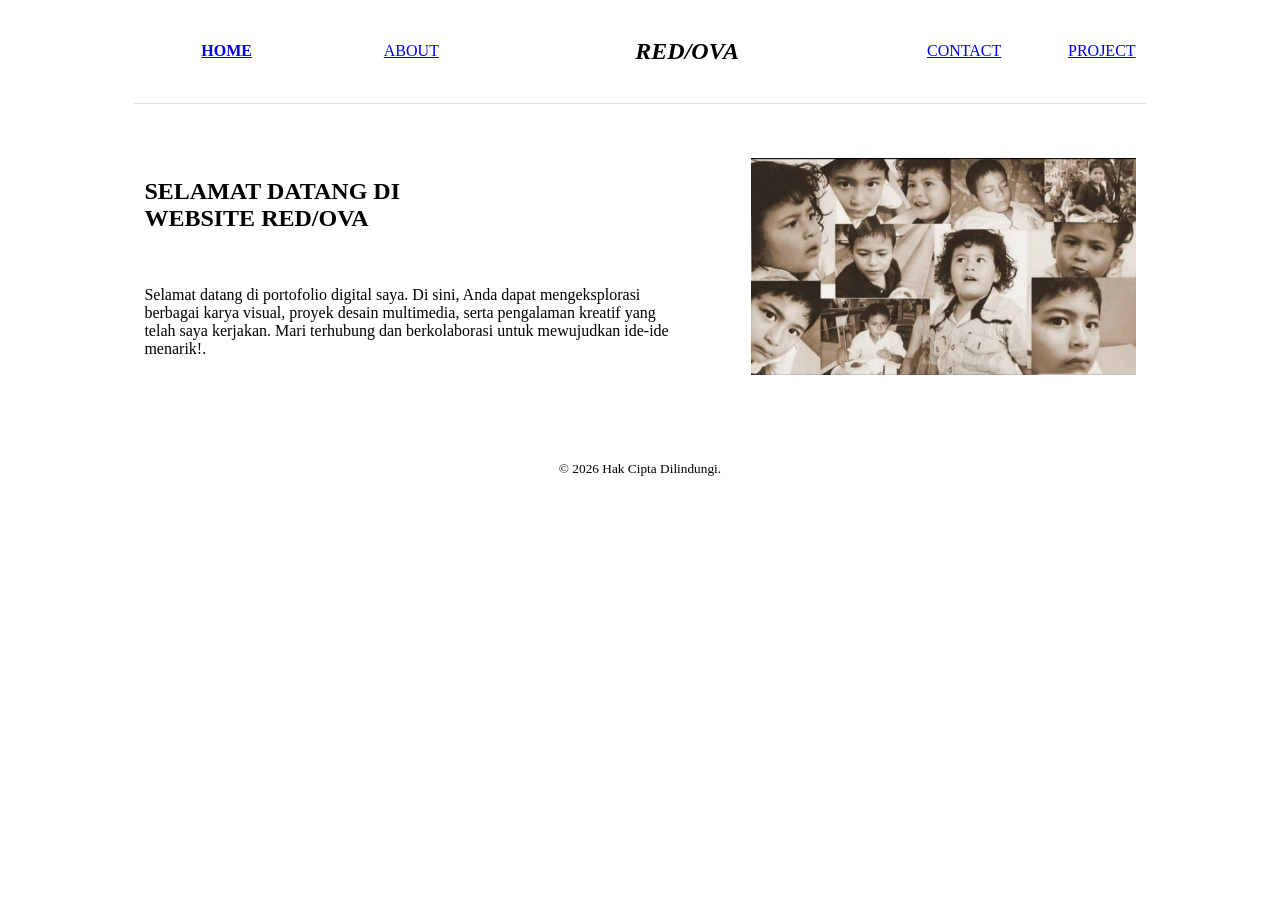
==== index.html @ 194db543 "Initial portfolio website" ====
<!DOCTYPE html>
<html lang="id">
<head>
    <meta charset="UTF-8">
    <title>Home - RED/OVA</title>
</head>
<body>

    <!-- NAVIGASI MENU -->
    <table width="80%" align="center" border="0" cellpadding="10" cellspacing="0">
        <tr align="center">
            <td width="20%"><a href="index.html"><b>HOME</b></a></td>
            <td width="20%"><a href="about.html">ABOUT</a></td>
            <td width="40%"><h2><i>RED/OVA</i></h2></td>
            <td width="20%"><a href="contact.html">CONTACT</a></td>
            <td width="20%"><a href="project.html">PROJECT</a></td>
        </tr>
    </table>

    <!-- GARIS PEMBATAS HEADER -->
    <table width="80%" align="center" border="0" cellpadding="0" cellspacing="0">
        <tr>
            <td><hr size="1" color="#e0e0e0"></td>
        </tr>
    </table>
    
    <br><br>

    
    <table width="80%" align="center" border="0" cellpadding="10" cellspacing="0">
        <tr valign="top">
            <!-- Kolom Teks Kiri -->
            <td width="55%">
                <h2>SELAMAT DATANG DI<br>WEBSITE RED/OVA</h2>
                <br>
                <p>
                    Selamat datang di portofolio digital saya. 
                    Di sini, Anda dapat mengeksplorasi berbagai karya visual, proyek 
                    desain multimedia, serta pengalaman kreatif yang telah saya kerjakan. 
                    Mari terhubung dan berkolaborasi untuk mewujudkan ide-ide menarik!.
                </p>
            </td>
           
            <td width="5%"></td>

            <td width="40%" align="right">
                <img src="Gambar-home.jpg" alt="Foto Profile" width="100%">
            </td>
        </tr>
    </table>

    <br><br><br>

    <p align="center">
        <small>&copy; 2026 Hak Cipta Dilindungi.</small>
    </p>

</body>
</html>
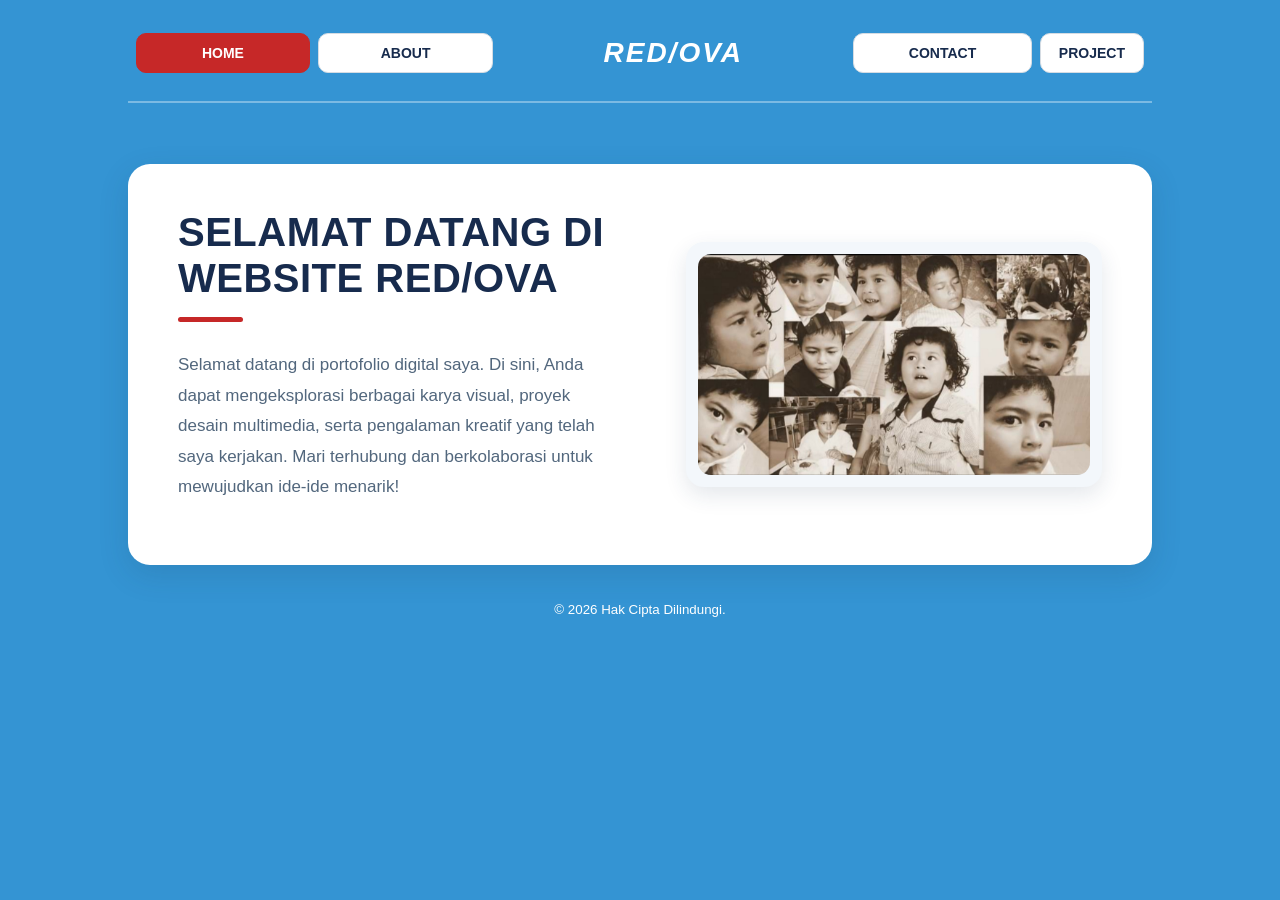
==== commit 0120053b: "Refresh portfolio pages and styles Co-authored-by: Copilot <223556219+Copilot@users.noreply.github.c" ====
--- a/index.html
+++ b/index.html
@@ -1,59 +1,237 @@
 <!DOCTYPE html>
+
 <html lang="id">
+
 <head>
+
     <meta charset="UTF-8">
+
     <title>Home - RED/OVA</title>
+
+    <!-- CSS UTAMA -->
+    <link rel="stylesheet" href="css/style.css">
+
+    <!-- CSS KHUSUS HOME -->
+    <link rel="stylesheet" href="css/home.css">
+
 </head>
-<body>
-
-    <!-- NAVIGASI MENU -->
-    <table width="80%" align="center" border="0" cellpadding="10" cellspacing="0">
+
+
+<body class="home-page">
+
+
+    <!-- =========================================
+         NAVIGASI
+    ========================================== -->
+
+    <table
+        class="navbar"
+        width="80%"
+        align="center"
+        border="0"
+        cellpadding="10"
+        cellspacing="0"
+    >
+
         <tr align="center">
-            <td width="20%"><a href="index.html"><b>HOME</b></a></td>
-            <td width="20%"><a href="about.html">ABOUT</a></td>
-            <td width="40%"><h2><i>RED/OVA</i></h2></td>
-            <td width="20%"><a href="contact.html">CONTACT</a></td>
-            <td width="20%"><a href="project.html">PROJECT</a></td>
+
+
+            <!-- HOME -->
+
+            <td width="20%">
+
+                <a class="active" href="index.html">
+                    HOME
+                </a>
+
+            </td>
+
+
+            <!-- ABOUT -->
+
+            <td width="20%">
+
+                <a href="about.html">
+                    ABOUT
+                </a>
+
+            </td>
+
+
+            <!-- LOGO -->
+
+            <td width="40%">
+
+                <h2>
+                    <i>RED/OVA</i>
+                </h2>
+
+            </td>
+
+
+            <!-- CONTACT -->
+
+            <td width="20%">
+
+                <a href="contact.html">
+                    CONTACT
+                </a>
+
+            </td>
+
+
+            <!-- PROJECT -->
+
+            <td width="20%">
+
+                <a href="project.html">
+                    PROJECT
+                </a>
+
+            </td>
+
+
         </tr>
+
     </table>
 
-    <!-- GARIS PEMBATAS HEADER -->
-    <table width="80%" align="center" border="0" cellpadding="0" cellspacing="0">
+
+
+    <!-- =========================================
+         GARIS HEADER
+    ========================================== -->
+
+    <table
+        class="separator"
+        width="80%"
+        align="center"
+        border="0"
+        cellpadding="0"
+        cellspacing="0"
+    >
+
         <tr>
-            <td><hr size="1" color="#e0e0e0"></td>
+
+            <td>
+
+                <hr>
+
+            </td>
+
         </tr>
+
     </table>
-    
-    <br><br>
-
-    
-    <table width="80%" align="center" border="0" cellpadding="10" cellspacing="0">
-        <tr valign="top">
-            <!-- Kolom Teks Kiri -->
-            <td width="55%">
-                <h2>SELAMAT DATANG DI<br>WEBSITE RED/OVA</h2>
-                <br>
-                <p>
-                    Selamat datang di portofolio digital saya. 
-                    Di sini, Anda dapat mengeksplorasi berbagai karya visual, proyek 
-                    desain multimedia, serta pengalaman kreatif yang telah saya kerjakan. 
-                    Mari terhubung dan berkolaborasi untuk mewujudkan ide-ide menarik!.
-                </p>
-            </td>
-           
-            <td width="5%"></td>
-
-            <td width="40%" align="right">
-                <img src="Gambar-home.jpg" alt="Foto Profile" width="100%">
-            </td>
-        </tr>
-    </table>
-
-    <br><br><br>
-
-    <p align="center">
-        <small>&copy; 2026 Hak Cipta Dilindungi.</small>
+
+
+
+    <br>
+
+
+
+    <!-- =========================================
+         HOME CARD
+    ========================================== -->
+
+    <div class="home-container">
+
+
+        <table
+            class="home-content"
+            width="100%"
+            border="0"
+            cellpadding="0"
+            cellspacing="0"
+        >
+
+            <tr valign="middle">
+
+
+                <!-- =================================
+                     TEKS KIRI
+                ================================== -->
+
+                <td
+                    width="50%"
+                    class="home-text"
+                >
+
+                    <h1>
+
+                        SELAMAT DATANG DI
+                        <br>
+                        WEBSITE RED/OVA
+
+                    </h1>
+
+
+                    <p class="home-description">
+
+                        Selamat datang di portofolio digital saya.
+                        Di sini, Anda dapat mengeksplorasi berbagai
+                        karya visual, proyek desain multimedia,
+                        serta pengalaman kreatif yang telah saya kerjakan.
+
+                        Mari terhubung dan berkolaborasi untuk
+                        mewujudkan ide-ide menarik!
+
+                    </p>
+
+                </td>
+
+
+
+                <!-- =================================
+                     JARAK
+                ================================== -->
+
+                <td width="5%"></td>
+
+
+
+                <!-- =================================
+                     GAMBAR KANAN
+                ================================== -->
+
+                <td
+                    width="45%"
+                    align="right"
+                >
+
+                    <div class="home-image-wrapper">
+
+                        <img
+                            class="home-image"
+                            src="Gambar-home.jpg"
+                            alt="Foto RED/OVA"
+                        >
+
+                    </div>
+
+                </td>
+
+
+            </tr>
+
+        </table>
+
+
+    </div>
+
+
+
+    <!-- =========================================
+         FOOTER
+    ========================================== -->
+
+    <p class="home-footer">
+
+        <small>
+            &copy; 2026 Hak Cipta Dilindungi.
+        </small>
+
     </p>
 
+
 </body>
+
 </html>
--- a/css/style.css
+++ b/css/style.css
@@ -0,0 +1,126 @@
+/* =========================================
+   GLOBAL / UMUM SEMUA HALAMAN
+========================================= */
+
+* {
+    box-sizing: border-box;
+}
+
+body {
+    margin: 0;
+    padding: 0;
+
+    background-color: #3494d3;
+
+    color: #172b4d;
+
+    font-family: Arial, Helvetica, sans-serif;
+}
+
+
+/* =========================================
+   NAVBAR
+========================================= */
+
+.navbar {
+    margin-top: 25px;
+
+    border-collapse: separate;
+    border-spacing: 8px;
+}
+
+.navbar td {
+    padding: 0;
+}
+
+
+/* Kotak menu */
+
+.navbar td a {
+    display: block;
+
+    padding: 11px 18px;
+
+    background-color: #ffffff;
+
+    color: #172b4d;
+
+    border: 1px solid #d5dce3;
+
+    border-radius: 10px;
+
+    text-decoration: none;
+
+    font-size: 14px;
+
+    font-weight: bold;
+
+    transition: all 0.3s ease;
+}
+
+
+/* Hover menu */
+
+.navbar td a:hover {
+    background-color: #c62828;
+
+    color: #ffffff;
+
+    border-color: #c62828;
+
+    transform: translateY(-2px);
+}
+
+
+/* Menu aktif */
+
+.navbar td a.active {
+    background-color: #c62828;
+
+    color: #ffffff;
+
+    border-color: #c62828;
+}
+
+
+/* =========================================
+   LOGO
+========================================= */
+
+.navbar h2 {
+    margin: 0;
+
+    color: #ffffff;
+
+    font-size: 28px;
+
+    letter-spacing: 2px;
+}
+
+
+/* =========================================
+   GARIS PEMISAH
+========================================= */
+
+.separator {
+    margin-top: 12px;
+}
+
+.separator hr {
+    border: none;
+
+    border-top: 2px solid rgba(255, 255, 255, 0.35);
+}
+
+
+/* =========================================
+   FOOTER
+========================================= */
+
+.footer {
+    color: #ffffff;
+
+    font-size: 13px;
+
+    margin-bottom: 20px;
+}
--- a/css/home.css
+++ b/css/home.css
@@ -0,0 +1,123 @@
+/* =========================================
+   HOME PAGE
+========================================= */
+
+.home-container {
+    width: 80%;
+    margin: 35px auto 0;
+
+    background-color: #ffffff;
+
+    border-radius: 22px;
+
+    padding: 45px 50px;
+
+    box-sizing: border-box;
+
+    box-shadow: 0 10px 30px rgba(30, 60, 90, 0.15);
+}
+
+
+/* =========================================
+   HOME CONTENT
+========================================= */
+
+.home-content {
+    width: 100%;
+}
+
+
+/* =========================================
+   TEXT AREA
+========================================= */
+
+.home-text {
+    padding-right: 30px;
+}
+
+
+.home-text h1 {
+    margin: 0;
+
+    color: #172b4d;
+
+    font-size: 40px;
+
+    line-height: 1.15;
+
+    letter-spacing: 0.5px;
+}
+
+
+/* Garis merah di bawah judul */
+
+.home-text h1::after {
+    content: "";
+
+    display: block;
+
+    width: 65px;
+    height: 5px;
+
+    margin-top: 16px;
+
+    background-color: #c62828;
+
+    border-radius: 10px;
+}
+
+
+/* =========================================
+   DESCRIPTION
+========================================= */
+
+.home-description {
+    max-width: 620px;
+
+    margin-top: 28px;
+
+    color: #52677d;
+
+    font-size: 17px;
+
+    line-height: 1.8;
+}
+
+
+/* =========================================
+   IMAGE
+========================================= */
+
+.home-image-wrapper {
+    background-color: #f3f7fb;
+
+    padding: 12px;
+
+    border-radius: 18px;
+
+    box-shadow: 0 8px 22px rgba(30, 60, 90, 0.12);
+}
+
+
+.home-image {
+    display: block;
+
+    width: 100%;
+
+    border-radius: 13px;
+
+    object-fit: cover;
+}
+
+
+/* =========================================
+   FOOTER
+========================================= */
+
+.home-footer {
+    margin-top: 35px;
+
+    color: #ffffff;
+
+    text-align: center;
+}
